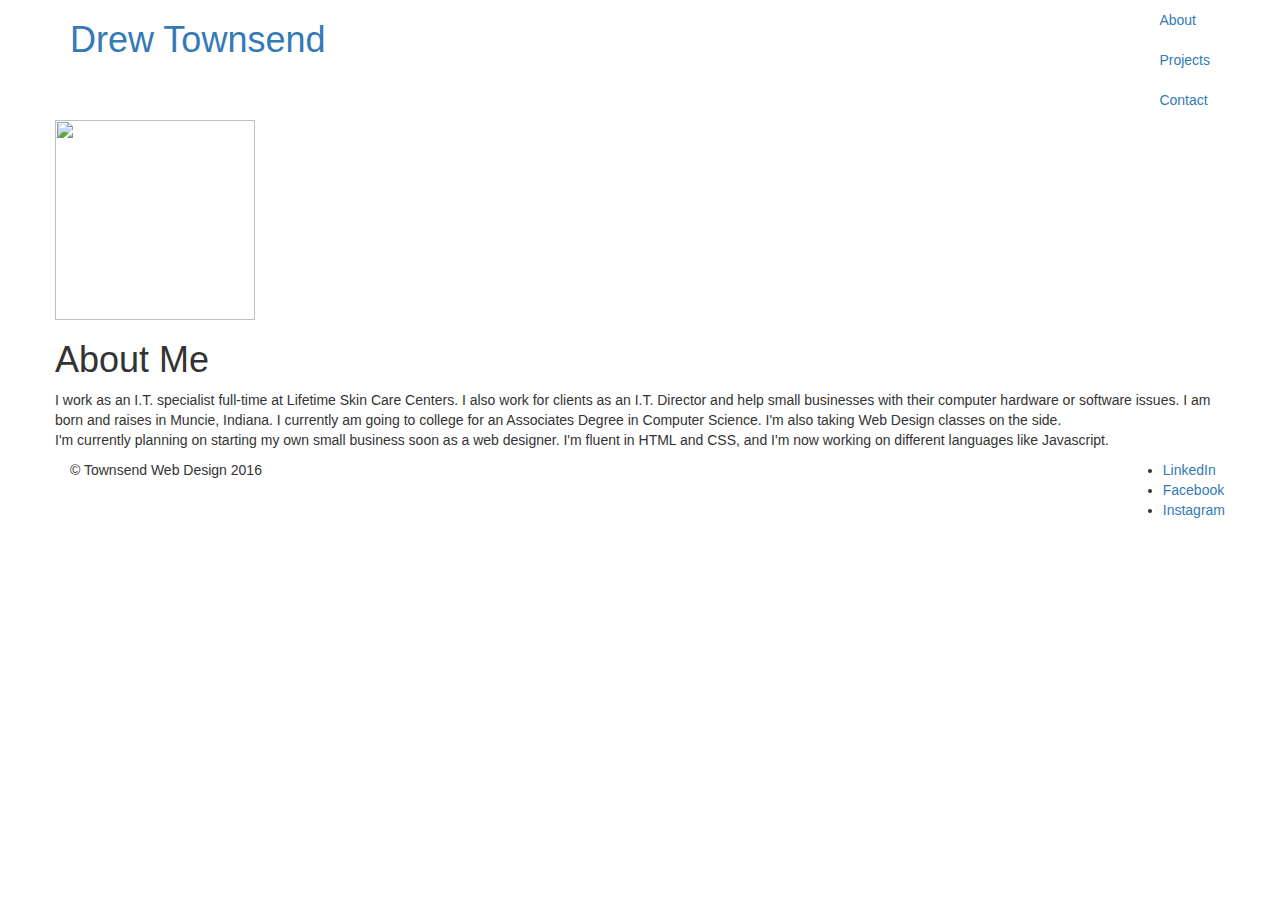
==== pages/about.html @ 750fabff "Adding" ====
<!doctype html>
<html>
    <head>
        <link rel="stylesheet" href="http://maxcdn.bootstrapcdn.com/bootstrap/3.3.6/css/bootstrap.min.css">
        <link rel="stylesheet" type="text/css" href="/my-portfolio/css/about.css">
        <link href="https://fonts.googleapis.com/css?family=Prompt" rel="stylesheet">
        <meta name=viewport content='width=700'>
    </head>
    <body>
        <div class="header">
            <div class="container">
                <div class="row">
                    <div class="col-md-4">
                        <h1><a href="/my-portfolio/index.html"><span>Drew Townsend</span></a></h1>
                    </div>
                    <div class="pull-right">
                        <ul class="nav">
                            <li><a href="/my-portfolio/pages/about.html">About</a></li>
                            <li><a href="/my-portfolio/pages/projects.html">Projects</a></li>
                            <li><a href="/my-portfolio/pages/contact.html">Contact</a></li>
                        </ul>
                    </div>
                </div>
            </div>
        </div>
        <div class="main">
            <div class="container">
                <div class="row">
                    <img src="https://media.licdn.com/mpr/mpr/shrinknp_200_200/AAEAAQAAAAAAAALPAAAAJGYxZGJkMjc4LWFjMWQtNGZjYS05YTM0LTUwMzY2YTVjZmRmZg.jpg" height="200" width="200">
                </div>
                <div class="row">
                    <h1>About Me</h1>
                    <p>I work as an I.T. specialist full-time at Lifetime Skin Care Centers. I also work for clients as an I.T. Director and help small businesses with their computer hardware or software issues. I am born and raises in Muncie, Indiana. I currently am going to college for an Associates Degree in Computer Science. I'm also taking Web Design classes on the side.<br>I'm currently planning on starting my own small business soon as a web designer. I'm fluent in HTML and CSS, and I'm now working on different languages like Javascript.</p>
                </div>
            </div>
        </div>
        <div class="footer">
            <div class="container">
                <div class="row">
                    <div class="col-md-3">
                        <p>&copy; Townsend Web Design 2016</p>
                    </div>
                    <div class="pull-right">
                        <ul>
                            <li><a href="https://www.linkedin.com/in/drew-townsend-42179b100">LinkedIn</a></li>
                            <li><a href="https://www.facebook.com/drewby.townsend">Facebook</a></li>
                            <li><a href="http://www.pikore.com/drewtownsend_">Instagram</a></li>
                        </ul>
                    </div>
                </div>
            </div>
        </div>
    </body>
</html>
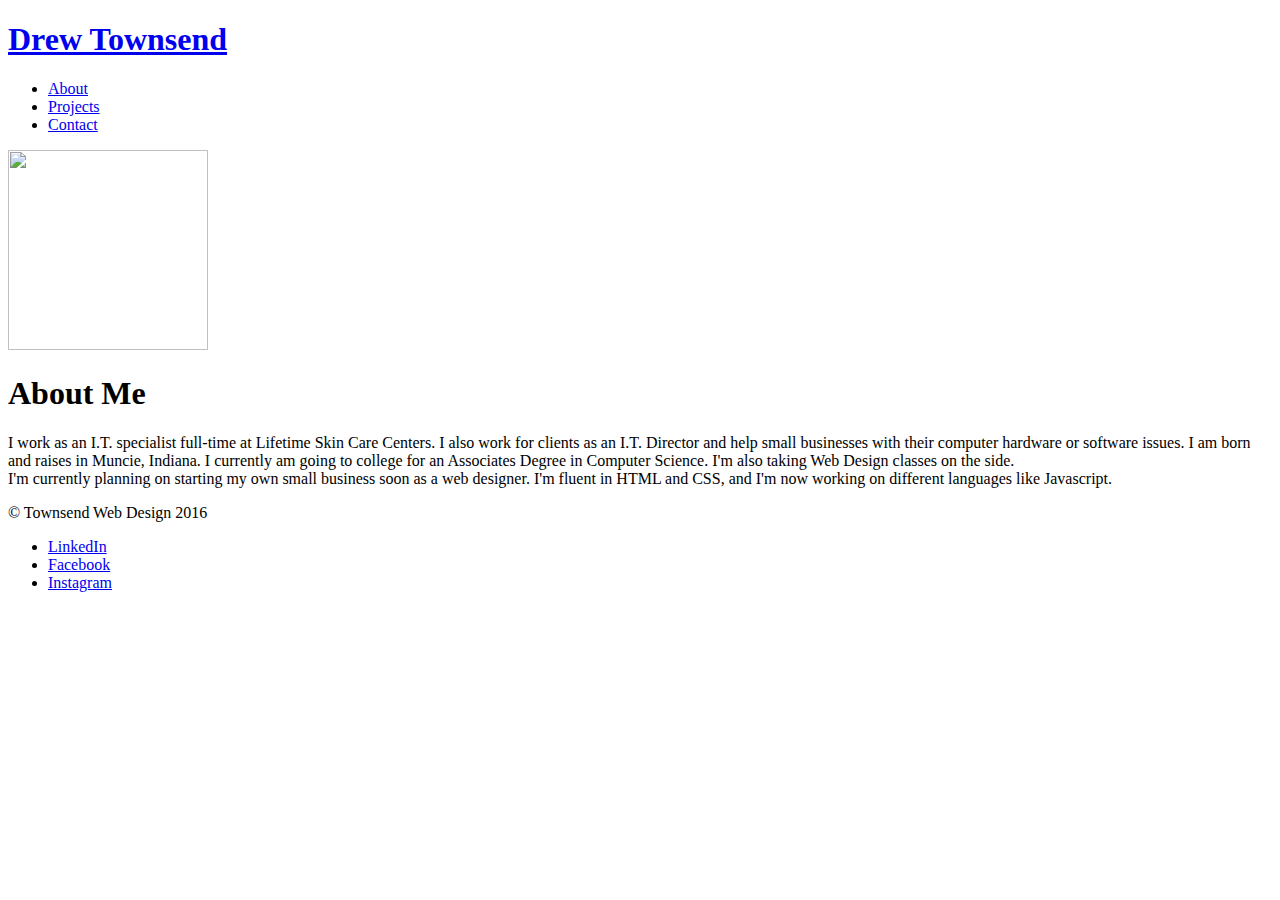
==== commit 6b3cd7a1: "Bootstrap Fixes" ====
--- a/pages/about.html
+++ b/pages/about.html
@@ -1,7 +1,7 @@
 <!doctype html>
 <html>
     <head>
-        <link rel="stylesheet" href="http://maxcdn.bootstrapcdn.com/bootstrap/3.3.6/css/bootstrap.min.css">
+        <link rel="stylesheet" href="https://maxcdn.bootstrapcdn.com/bootstrap/3.3.6/css/bootstrap.min.css" integrity="sha384-1q8mTJOASx8j1Au+a5WDVnPi2lkFfwwEAa8hDDdjZlpLegxhjVME1fgjWPGmkzs7" crossorigin="anonymous">
         <link rel="stylesheet" type="text/css" href="/my-portfolio/css/about.css">
         <link href="https://fonts.googleapis.com/css?family=Prompt" rel="stylesheet">
         <meta name=viewport content='width=700'>
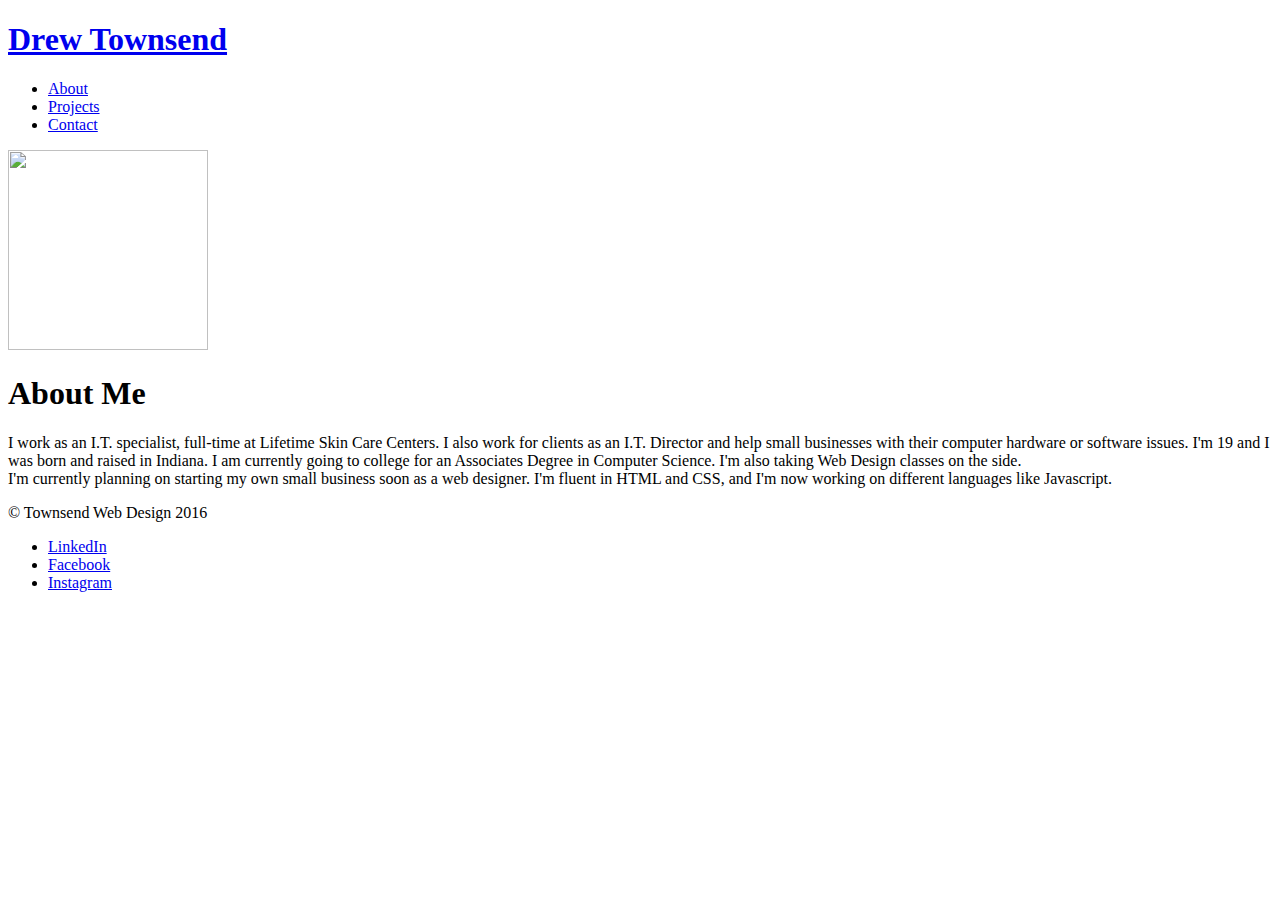
==== commit b0f43986: "Update about.html" ====
--- a/pages/about.html
+++ b/pages/about.html
@@ -30,7 +30,7 @@
                 </div>
                 <div class="row">
                     <h1>About Me</h1>
-                    <p>I work as an I.T. specialist full-time at Lifetime Skin Care Centers. I also work for clients as an I.T. Director and help small businesses with their computer hardware or software issues. I am born and raises in Muncie, Indiana. I currently am going to college for an Associates Degree in Computer Science. I'm also taking Web Design classes on the side.<br>I'm currently planning on starting my own small business soon as a web designer. I'm fluent in HTML and CSS, and I'm now working on different languages like Javascript.</p>
+                    <p>I work as an I.T. specialist, full-time at Lifetime Skin Care Centers. I also work for clients as an I.T. Director and help small businesses with their computer hardware or software issues. I'm 19 and I was born and raised in Indiana. I am currently going to college for an Associates Degree in Computer Science. I'm also taking Web Design classes on the side.<br>I'm currently planning on starting my own small business soon as a web designer. I'm fluent in HTML and CSS, and I'm now working on different languages like Javascript.</p>
                 </div>
             </div>
         </div>
@@ -51,4 +51,4 @@
             </div>
         </div>
     </body>
-</html>+</html>
